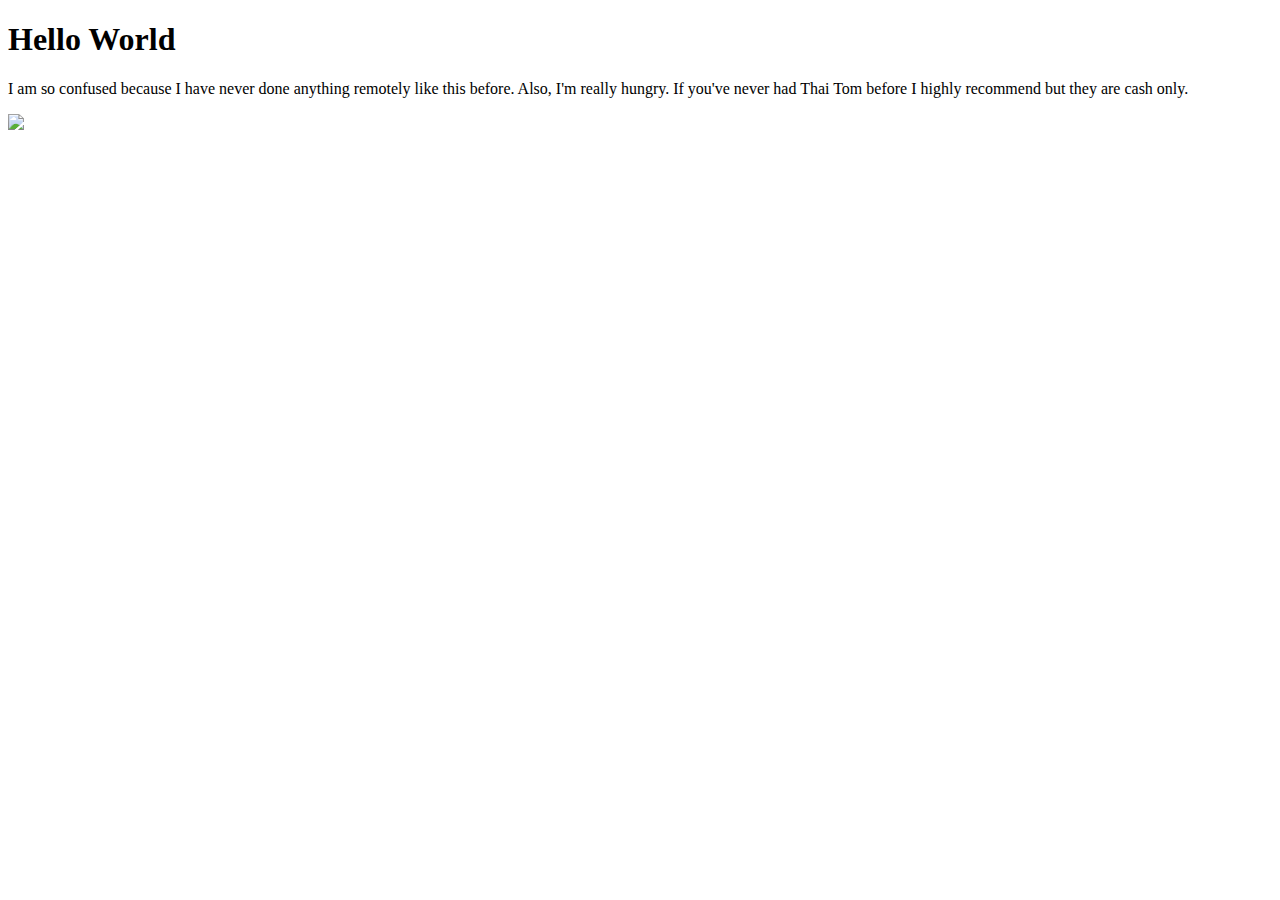
==== index.html @ 2b6624d5 "Add files via upload" ====
<!DOCTYPE html>
<html>
    <head>
        <title>Samantha</title>
    </head>
    <body>
        <h1>Hello World</h1>
        <p>I am so confused because I have never done anything remotely like this before. Also, I'm really hungry. If you've never had Thai Tom before I highly recommend but they are cash only.</p>
        <img src="https://livekindlyproduction-8u6efaq1lwo6x9a.stackpathdns.com/wp-content/uploads/2018/08/Cow-Baby-Cropped-2.jpg">
        <audio src="https://upload.wikimedia.org/wikipedia/commons/f/f2/America_the_Beautiful_%28US_Navy_Band%29.ogg"></audio>

    </body>
</html>
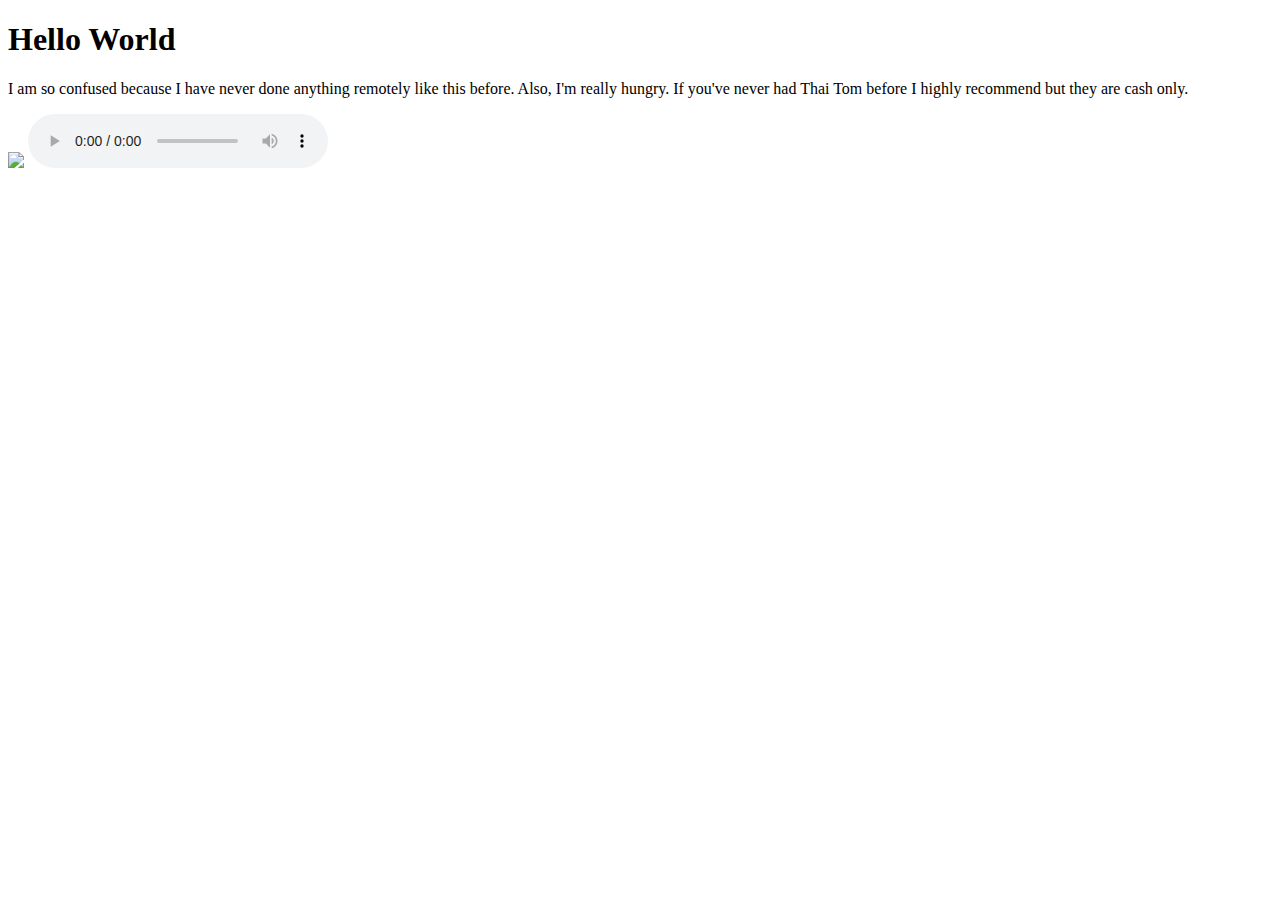
==== commit 4a4ec080: "Add files via upload" ====
--- a/index.html
+++ b/index.html
@@ -7,7 +7,9 @@
         <h1>Hello World</h1>
         <p>I am so confused because I have never done anything remotely like this before. Also, I'm really hungry. If you've never had Thai Tom before I highly recommend but they are cash only.</p>
         <img src="https://livekindlyproduction-8u6efaq1lwo6x9a.stackpathdns.com/wp-content/uploads/2018/08/Cow-Baby-Cropped-2.jpg">
-        <audio src="https://upload.wikimedia.org/wikipedia/commons/f/f2/America_the_Beautiful_%28US_Navy_Band%29.ogg"></audio>
-
+        <audio controls>
+            <source src="https://upload.wikimedia.org/wikipedia/commons/f/f2/America_the_Beautiful_%28US_Navy_Band%29.ogg" type="audio/ogg">
+        </audio>
+            
     </body>
 </html>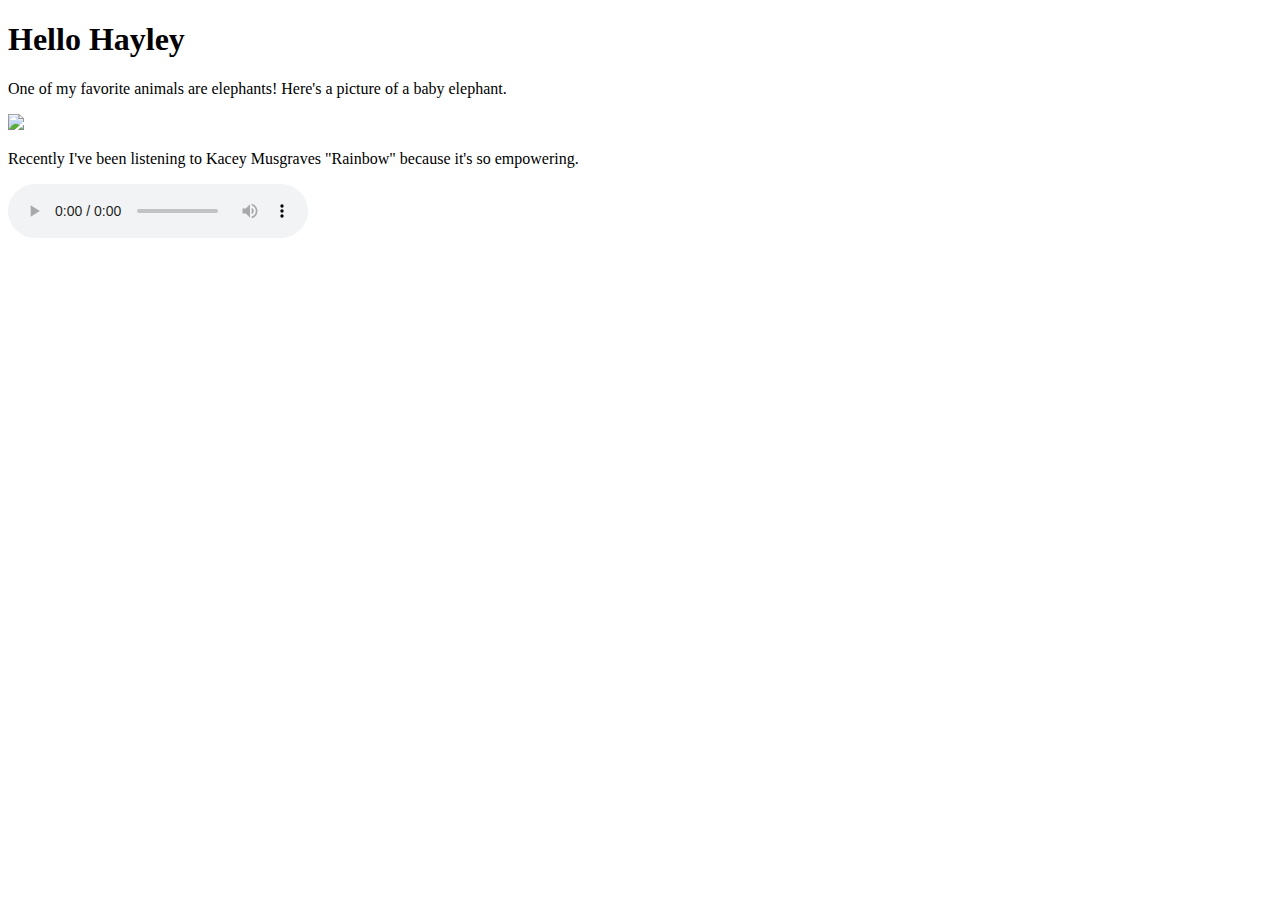
==== commit 15dfa92b: "Add files via upload" ====
--- a/index.html
+++ b/index.html
@@ -4,11 +4,12 @@
         <title>Samantha</title>
     </head>
     <body>
-        <h1>Hello World</h1>
-        <p>I am so confused because I have never done anything remotely like this before. Also, I'm really hungry. If you've never had Thai Tom before I highly recommend but they are cash only.</p>
-        <img src="https://livekindlyproduction-8u6efaq1lwo6x9a.stackpathdns.com/wp-content/uploads/2018/08/Cow-Baby-Cropped-2.jpg">
+        <h1>Hello Hayley</h1>
+        <p>One of my favorite animals are elephants! Here's a picture of a baby elephant.</p>
+        <img src="https://i.pinimg.com/originals/bc/9b/c7/bc9bc774a23a809b4b33897254f7f3f4.jpg">
+        <p>Recently I've been listening to Kacey Musgraves "Rainbow" because it's so empowering.</p>
         <audio controls>
-            <source src="https://upload.wikimedia.org/wikipedia/commons/f/f2/America_the_Beautiful_%28US_Navy_Band%29.ogg" type="audio/ogg">
+            <source src="https://online.freemusicdownloads.world/get-file?fn=Kacey+Musgraves+-+Rainbow+%28Official+Music+Video%29&pl=False&dt=MP3&vid=6OFv566mj7s" type="audio/ogg">
         </audio>
             
     </body>
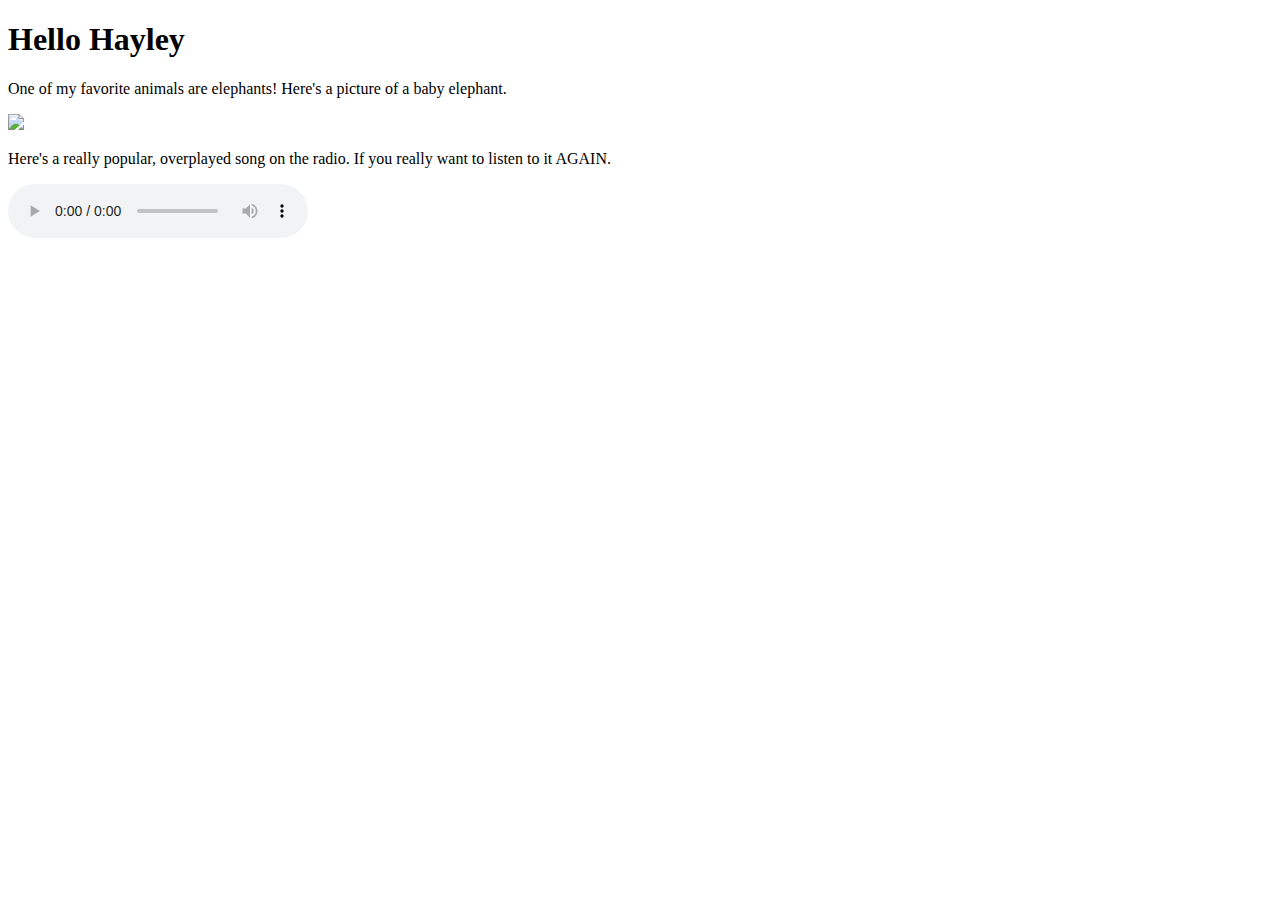
==== commit 9bfaa3fe: "Add files via upload" ====
--- a/index.html
+++ b/index.html
@@ -7,9 +7,9 @@
         <h1>Hello Hayley</h1>
         <p>One of my favorite animals are elephants! Here's a picture of a baby elephant.</p>
         <img src="https://i.pinimg.com/originals/bc/9b/c7/bc9bc774a23a809b4b33897254f7f3f4.jpg">
-        <p>Recently I've been listening to Kacey Musgraves "Rainbow" because it's so empowering.</p>
+        <p>Here's a really popular, overplayed song on the radio. If you really want to listen to it AGAIN.</p>
         <audio controls>
-            <source src="https://online.freemusicdownloads.world/get-file?fn=Kacey+Musgraves+-+Rainbow+%28Official+Music+Video%29&pl=False&dt=MP3&vid=6OFv566mj7s" type="audio/ogg">
+            <source src="https://freemusicdownloads.world/wp-content/uploads/2017/05/The-Chainsmokers-Coldplay-Something-Just-Like-This-Lyric.mp3" type="audio/ogg">
         </audio>
             
     </body>
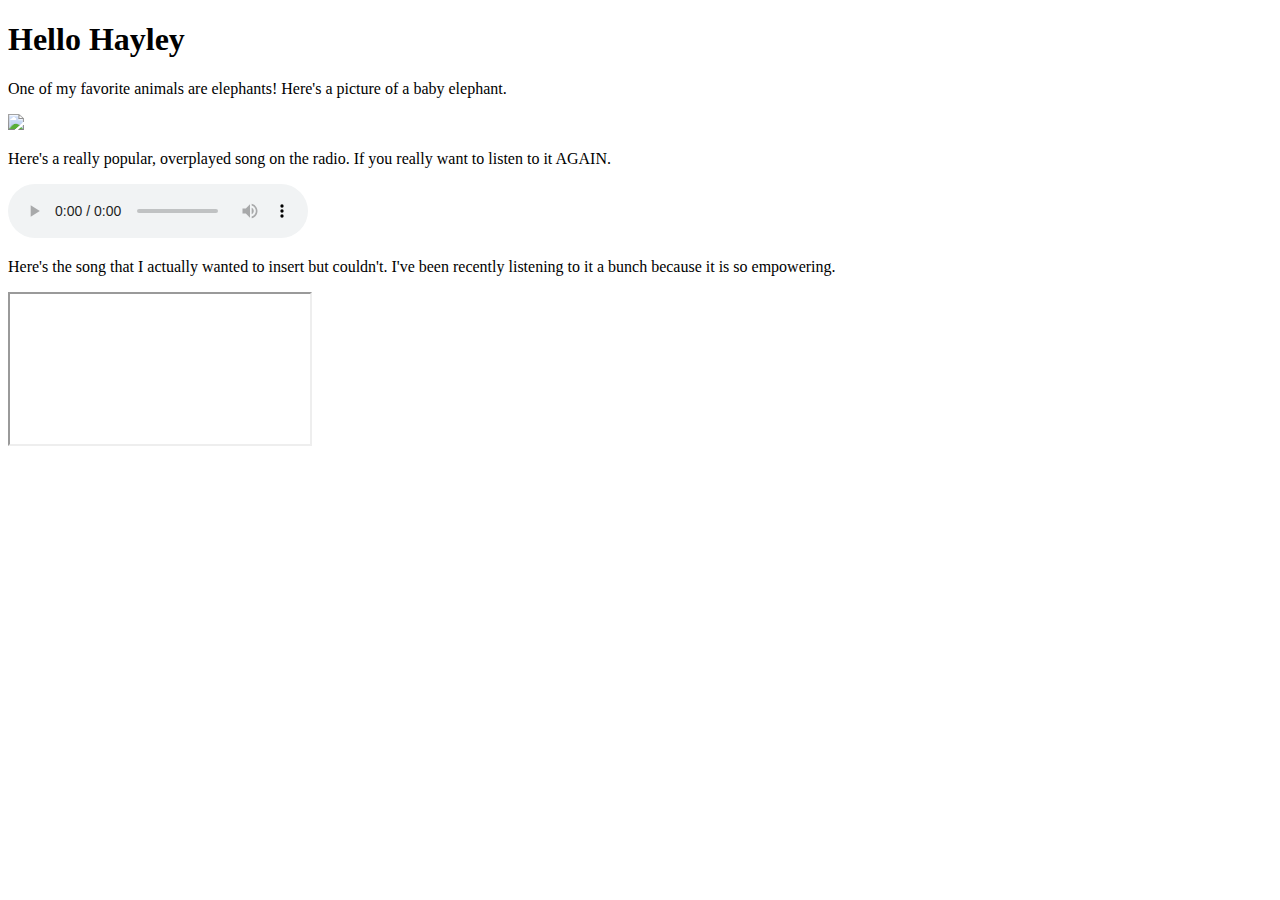
==== commit 1cefbf7f: "Add files via upload" ====
--- a/index.html
+++ b/index.html
@@ -9,8 +9,9 @@
         <img src="https://i.pinimg.com/originals/bc/9b/c7/bc9bc774a23a809b4b33897254f7f3f4.jpg">
         <p>Here's a really popular, overplayed song on the radio. If you really want to listen to it AGAIN.</p>
         <audio controls>
-            <source src="https://freemusicdownloads.world/wp-content/uploads/2017/05/The-Chainsmokers-Coldplay-Something-Just-Like-This-Lyric.mp3" type="audio/ogg">
+            <source src="https://freemusicdownloads.world/wp-content/uploads/2017/05/The-Chainsmokers-Coldplay-Something-Just-Like-This-Lyric.mp3" type="audio/mp3">
         </audio>
-            
+        <p>Here's the song that I actually wanted to insert but couldn't. I've been recently listening to it a bunch because it is so empowering.</p>
+        <iframe src="https://youtu.be/6OFv566mj7s"></iframe>
     </body>
 </html>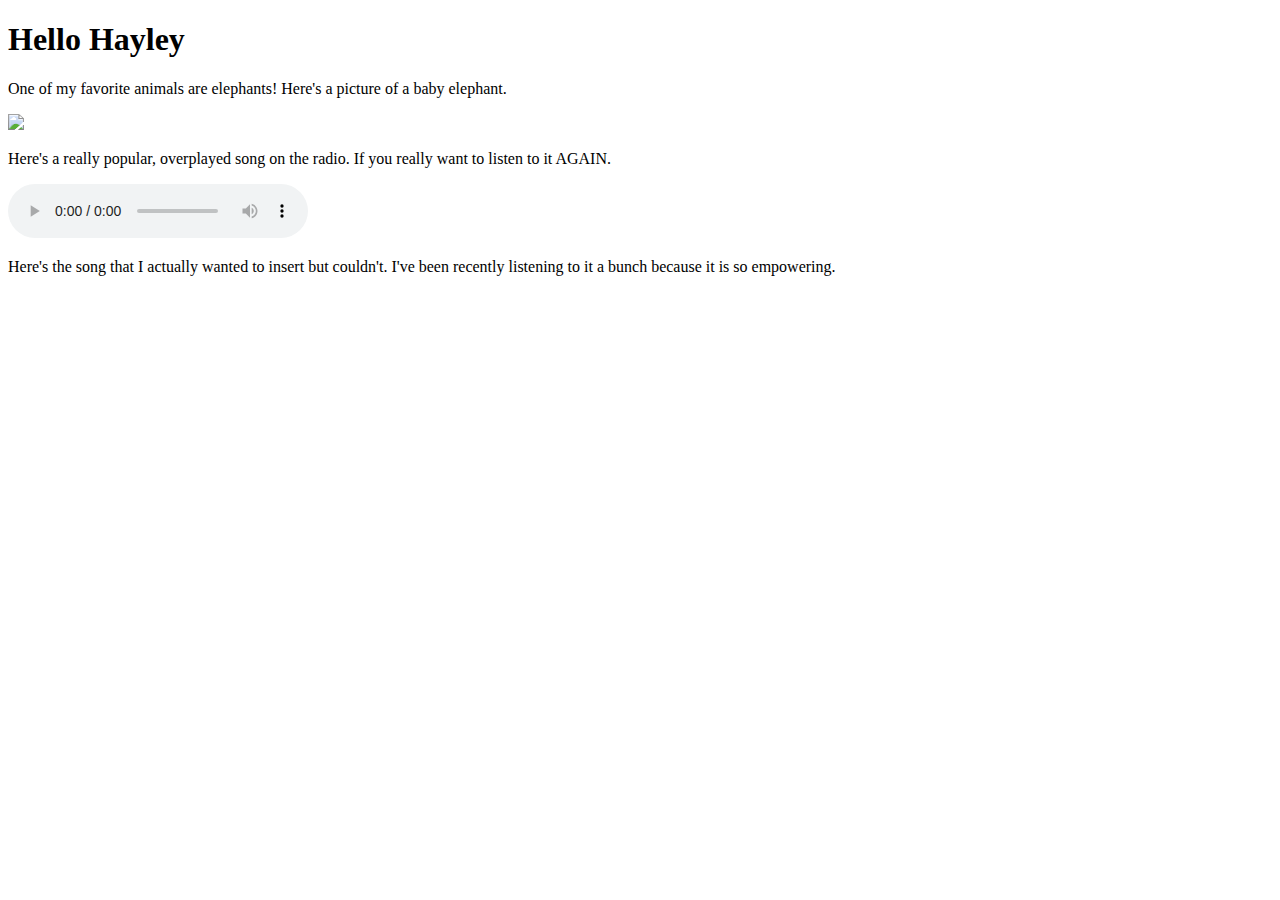
==== commit e344780b: "Add files via upload" ====
--- a/index.html
+++ b/index.html
@@ -12,6 +12,6 @@
             <source src="https://freemusicdownloads.world/wp-content/uploads/2017/05/The-Chainsmokers-Coldplay-Something-Just-Like-This-Lyric.mp3" type="audio/mp3">
         </audio>
         <p>Here's the song that I actually wanted to insert but couldn't. I've been recently listening to it a bunch because it is so empowering.</p>
-        <iframe src="https://youtu.be/6OFv566mj7s"></iframe>
+        <iframe width="560" height="315" src="https://www.youtube.com/embed/6OFv566mj7s" frameborder="0" allow="accelerometer; autoplay; encrypted-media; gyroscope; picture-in-picture" allowfullscreen></iframe>
     </body>
 </html>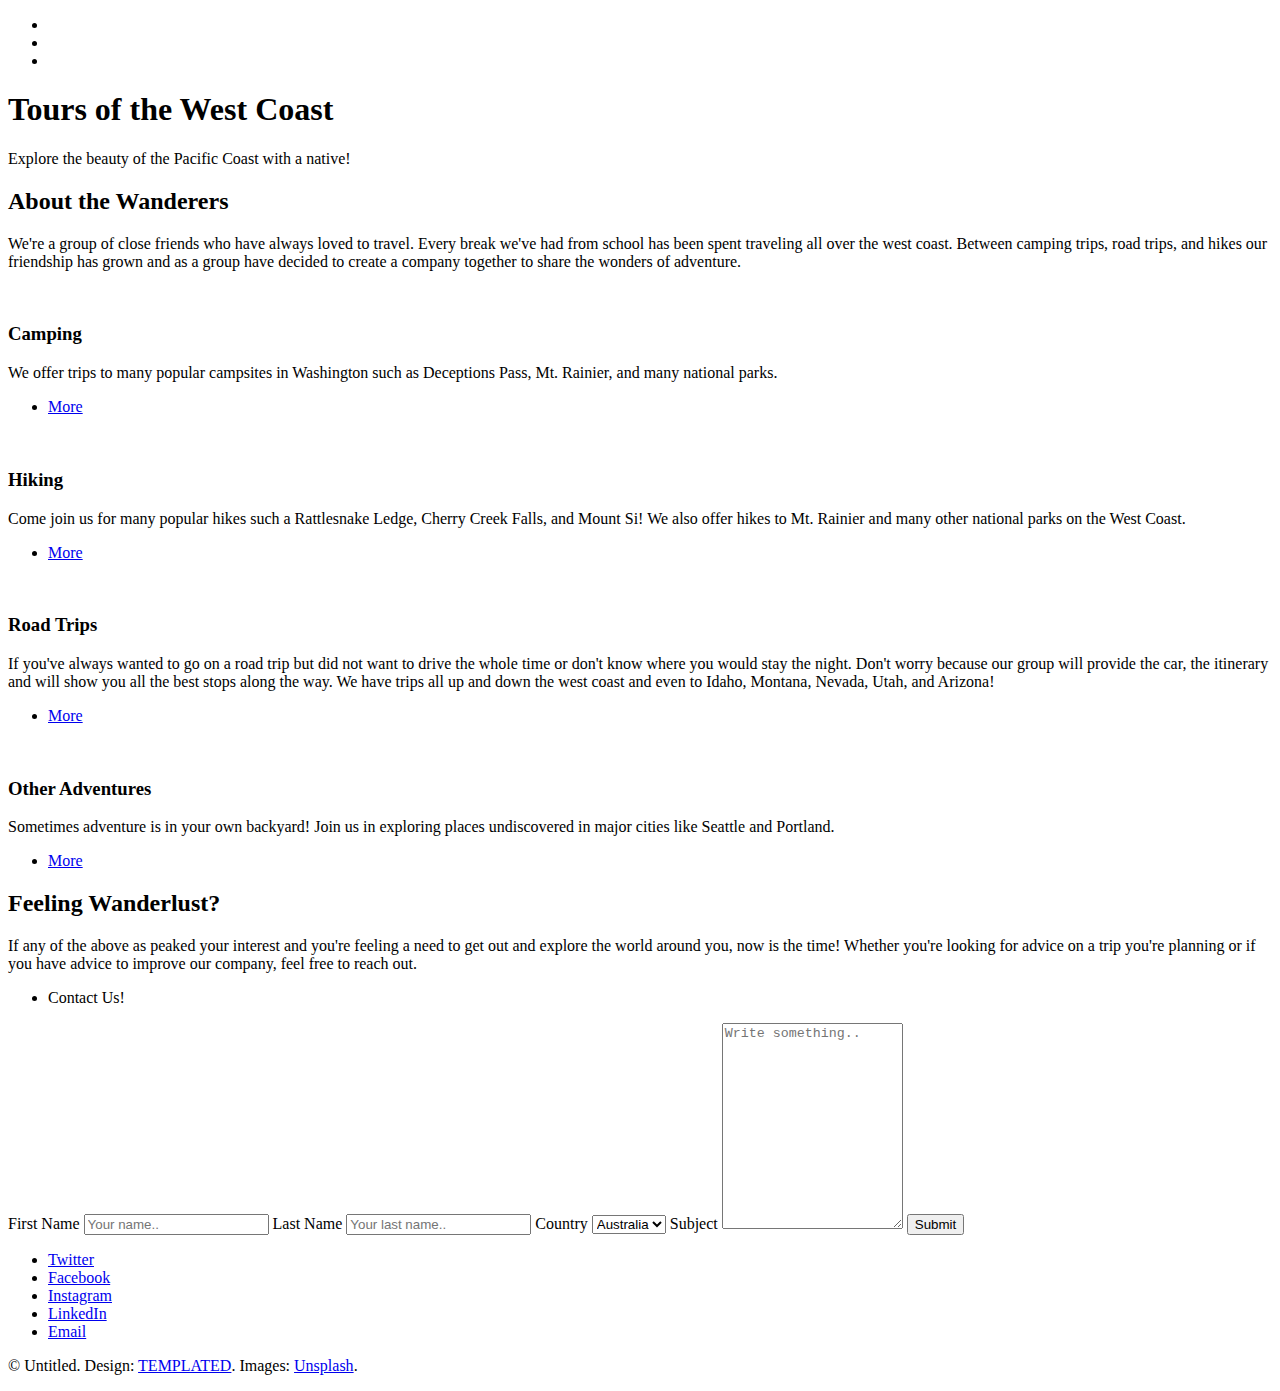
==== commit 9d398334: "Add files via upload" ====
--- a/index.html
+++ b/index.html
@@ -1,17 +1,151 @@
-<!DOCTYPE html>
-<html>
-    <head>
-        <title>Samantha</title>
-    </head>
-    <body>
-        <h1>Hello Hayley</h1>
-        <p>One of my favorite animals are elephants! Here's a picture of a baby elephant.</p>
-        <img src="https://i.pinimg.com/originals/bc/9b/c7/bc9bc774a23a809b4b33897254f7f3f4.jpg">
-        <p>Here's a really popular, overplayed song on the radio. If you really want to listen to it AGAIN.</p>
-        <audio controls>
-            <source src="https://freemusicdownloads.world/wp-content/uploads/2017/05/The-Chainsmokers-Coldplay-Something-Just-Like-This-Lyric.mp3" type="audio/mp3">
-        </audio>
-        <p>Here's the song that I actually wanted to insert but couldn't. I've been recently listening to it a bunch because it is so empowering.</p>
-        <iframe width="560" height="315" src="https://www.youtube.com/embed/6OFv566mj7s" frameborder="0" allow="accelerometer; autoplay; encrypted-media; gyroscope; picture-in-picture" allowfullscreen></iframe>
-    </body>
+<!DOCTYPE HTML>
+<!--
+	Epilogue by TEMPLATED
+	templated.co @templatedco
+	Released for free under the Creative Commons Attribution 3.0 license (templated.co/license)
+-->
+<html>
+
+	<head>
+		<title>Tours of the West Coast</title>
+		<meta charset="utf-8" />
+		<meta name="viewport" content="width=device-width, initial-scale=1" />
+		<link rel="stylesheet" href="assets/css/main.css" />
+	</head>
+	<body>
+
+		<!-- Nav -->
+			<nav id="nav">
+				<ul>
+					<li><a href="index.html" class="active"><span class="icon fa-home"></span></a></li>
+					<li><a href="gallery.html"><span class="icon fa-camera-retro"></span></a></li>
+					<li><a href="generic.html"><span class="icon fa-file-text-o"></span></a></li>
+				</ul>
+			</nav>
+
+		<!-- Header -->
+			<header id="header" class="alt">
+				<div class="inner">
+					<h1>Tours of the West Coast</h1>
+					<p>Explore the beauty of the Pacific Coast with a native!</p>
+				</div>
+			</header>
+
+		<!-- Wrapper -->
+			<div id="wrapper">
+
+				<!-- Banner -->
+					<section id="intro" class="main">
+						<span class="icon fa-diamond major"></span>
+						<h2>About the Wanderers</h2>
+						<p>We're a group of close friends who have always loved to travel. Every break we've had from school has been spent traveling all over the west coast. Between camping trips, road trips, and hikes our friendship has grown and as a group have decided to create a company together to share the wonders of adventure.</p>
+					</section>
+
+				<!-- Items -->
+					<section class="main items">
+						<article class="item">
+							<header>
+								<a href="images/pic01.jpg"><img src="images/pic01.jpg" alt="" /></a>
+								<h3>Camping</h3>
+							</header>We offer trips to many popular campsites in Washington such as Deceptions Pass, Mt. Rainier, and many national parks. </p>
+							<p>
+							<ul class="actions">
+								<li><a href="gallery.html" class="button">More</a></li>
+							</ul>
+						</article>
+						<article class="item">
+							<header>
+								<a href="images/pic02.jpg"><img src="images/pic02.jpg" alt="" /></a>
+								<h3>Hiking</h3>
+							</header>
+							<p>Come join us for many popular hikes such a Rattlesnake Ledge, Cherry Creek Falls, and Mount Si! We also offer hikes to Mt. Rainier and many other national parks on the West Coast.</p>
+							<ul class="actions">
+								<li><a href="gallery.html" class="button">More</a></li>
+							</ul>
+						</article>
+						<article class="item">
+							<header>
+								<a href="images/pic03.jpg"><img src="images/pic03.jpg" alt="" /></a>
+								<h3>Road Trips</h3>
+							</header>
+							<p>If you've always wanted to go on a road trip but did not want to drive the whole time or don't know where you would stay the night. Don't worry because our group will provide the car, the itinerary and will show you all the best stops along the way. We have trips all up and down the west coast and even to Idaho, Montana, Nevada, Utah, and Arizona!</p>
+							<ul class="actions">
+								<li><a href="gallery.html" class="button">More</a></li>
+							</ul>
+						</article>
+						<article class="item">
+							<header>
+								<a href="images/pic04.jpg"><img src="images/pic04.jpg" alt="" /></a>
+								<h3>Other Adventures</h3>
+							</header>
+							<p>Sometimes adventure is in your own backyard! Join us in exploring places undiscovered in major cities like Seattle and Portland.</p>
+							<ul class="actions">
+								<li><a href="gallery.html" class="button">More</a></li>
+							</ul>
+						</article>
+					</section>
+
+				<!-- CTA -->
+				<section id="cta" class="main special">
+						<h2>Feeling Wanderlust?</h2>
+						<p>If any of the above as peaked your interest and you're feeling a need to get out and explore the world around you, now is the time! Whether you're looking for advice on a trip you're planning or if you have advice to improve our company, feel free to reach out.</p>
+						<ul class="actions">
+							<li><a class="button big">Contact Us!</a></li>
+						</ul>
+					</section>
+					<div class="container">
+							<form action="action_page.php">
+						  
+							  <label for="fname">First Name</label>
+							  <input type="text" id="fname" name="firstname" placeholder="Your name..">
+						  
+							  <label for="lname">Last Name</label>
+							  <input type="text" id="lname" name="lastname" placeholder="Your last name..">
+						  
+							  <label for="country">Country</label>
+							  <select id="country" name="country">
+								<option value="australia">Australia</option>
+								<option value="canada">Canada</option>
+								<option value="usa">USA</option>
+							  </select>
+						  
+							  <label for="subject">Subject</label>
+							  <textarea id="subject" name="subject" placeholder="Write something.." style="height:200px"></textarea>
+						  
+							  <input type="submit" value="Submit">
+						  
+							</form>
+						  </div>
+
+				<!-- Main -->
+				<!--
+					<section id="main" class="main">
+						<header>
+							<h2>Lorem ipsum dolor</h2>
+						</header>
+						<p>Fusce malesuada efficitur venenatis. Pellentesque tempor leo sed massa hendrerit hendrerit. In sed feugiat est, eu congue elit. Ut porta magna vel felis sodales vulputate. Donec faucibus dapibus lacus non ornare. Etiam eget neque id metus gravida tristique ac quis erat. Aenean quis aliquet sem. Ut ut elementum sem. Suspendisse eleifend ut est non dapibus. Nulla porta, neque quis pretium sagittis, tortor lacus elementum metus, in imperdiet ante lorem vitae ipsum. Pellentesque habitant morbi tristique senectus et netus et malesuada fames ac turpis egestas. Etiam eget neque id metus gravida tristique ac quis erat. Aenean quis aliquet sem. Ut ut elementum sem. Suspendisse eleifend ut est non dapibus. Nulla porta, neque quis pretium sagittis, tortor lacus elementum metus, in imperdiet ante lorem vitae ipsum. Pellentesque habitant morbi tristique senectus et netus et malesuada fames ac turpis egestas.</p>
+					</section>
+				-->
+
+				<!-- Footer -->
+					<footer id="footer">
+						<ul class="icons">
+							<li><a href="#" class="icon fa-twitter"><span class="label">Twitter</span></a></li>
+							<li><a href="#" class="icon fa-facebook"><span class="label">Facebook</span></a></li>
+							<li><a href="#" class="icon fa-instagram"><span class="label">Instagram</span></a></li>
+							<li><a href="#" class="icon fa-linkedin"><span class="label">LinkedIn</span></a></li>
+							<li><a href="#" class="icon fa-envelope"><span class="label">Email</span></a></li>
+						</ul>
+						<p class="copyright">&copy; Untitled. Design: <a href="https://templated.co">TEMPLATED</a>. Images: <a href="https://unsplash.com">Unsplash</a>.</p>
+					</footer>
+
+			</div>
+
+		<!-- Scripts -->
+			<script src="assets/js/jquery.min.js"></script>
+			<script src="assets/js/skel.min.js"></script>
+			<script src="assets/js/util.js"></script>
+			<script src="assets/js/main.js"></script>
+
+	</body>
 </html>